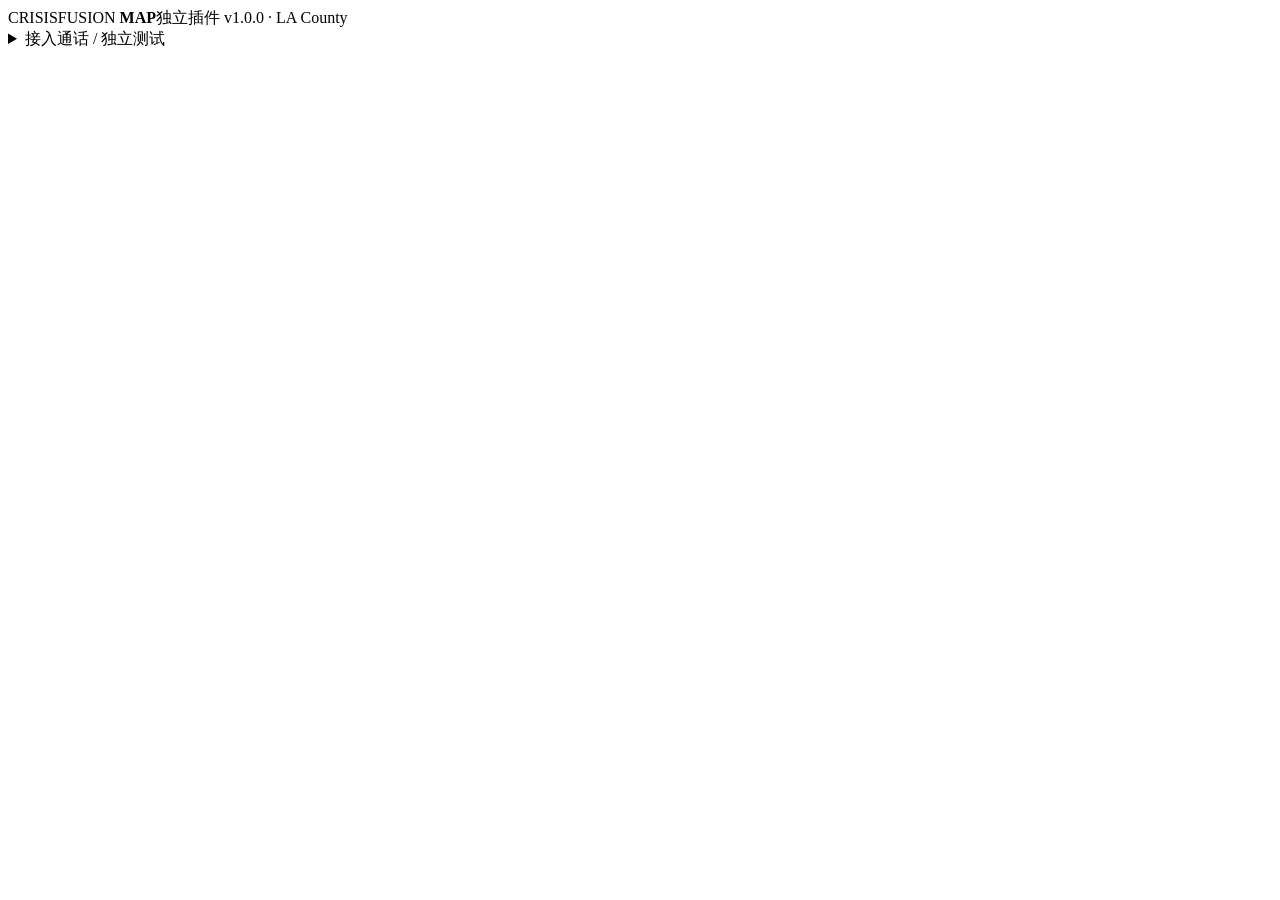
==== crisisfusion_map/static/index.html @ 9ca9fdb5 "Mount the CrisisFusion map plugin as the desk's LA County incident map Vendor a classmate's CrisisFu" ====
<!doctype html>
<html lang="zh-CN"><head><meta charset="utf-8"><meta name="viewport" content="width=device-width,initial-scale=1"><title>CrisisFusion · 独立地图插件</title><link rel="stylesheet" href="static/vendor/leaflet/leaflet.css"><link rel="stylesheet" href="static/shell.css"><link rel="stylesheet" href="static/geo.css"></head>
<body><header><span class="brand">CRISISFUSION <b>MAP</b></span><span>独立插件 v1.0.0 · LA County</span></header><main><details class="panel host-input"><summary>接入通话 / 独立测试</summary><p>宿主通常通过 API 发送通话快照。也可在此手动测试：每次修改使用更大的修订号，同一修订号只接受完全相同的重复提交。不会自动调用地址查询或获取位置。</p><form id="host-call-form"><div class="form-row"><label>Call ID<input name="call_id" required pattern="[A-Za-z0-9][A-Za-z0-9_.:\-]{0,127}" value="demo-call-1"></label><label>修订号<input name="revision" required type="number" min="1" value="1"></label><label>语言<select name="language"><option value="en">English</option><option value="es">Español</option><option value="zh">中文</option></select></label></div><label>完整通话原文<textarea name="text" required maxlength="100000" placeholder="例如：I am at 123 Main St, Los Angeles."></textarea></label><button class="primary" type="submit">保存通话快照</button><p id="host-message" role="status"></p></form><p class="geo-note">设备定位只对宿主明确标记为活动的通话开放；本表单不会自动标记通话活动。API 接口和嵌入方法见随包 README。</p></details><div id="plugin-root"></div></main><script src="static/vendor/leaflet/leaflet.js"></script><script src="static/geo.js"></script></body></html>
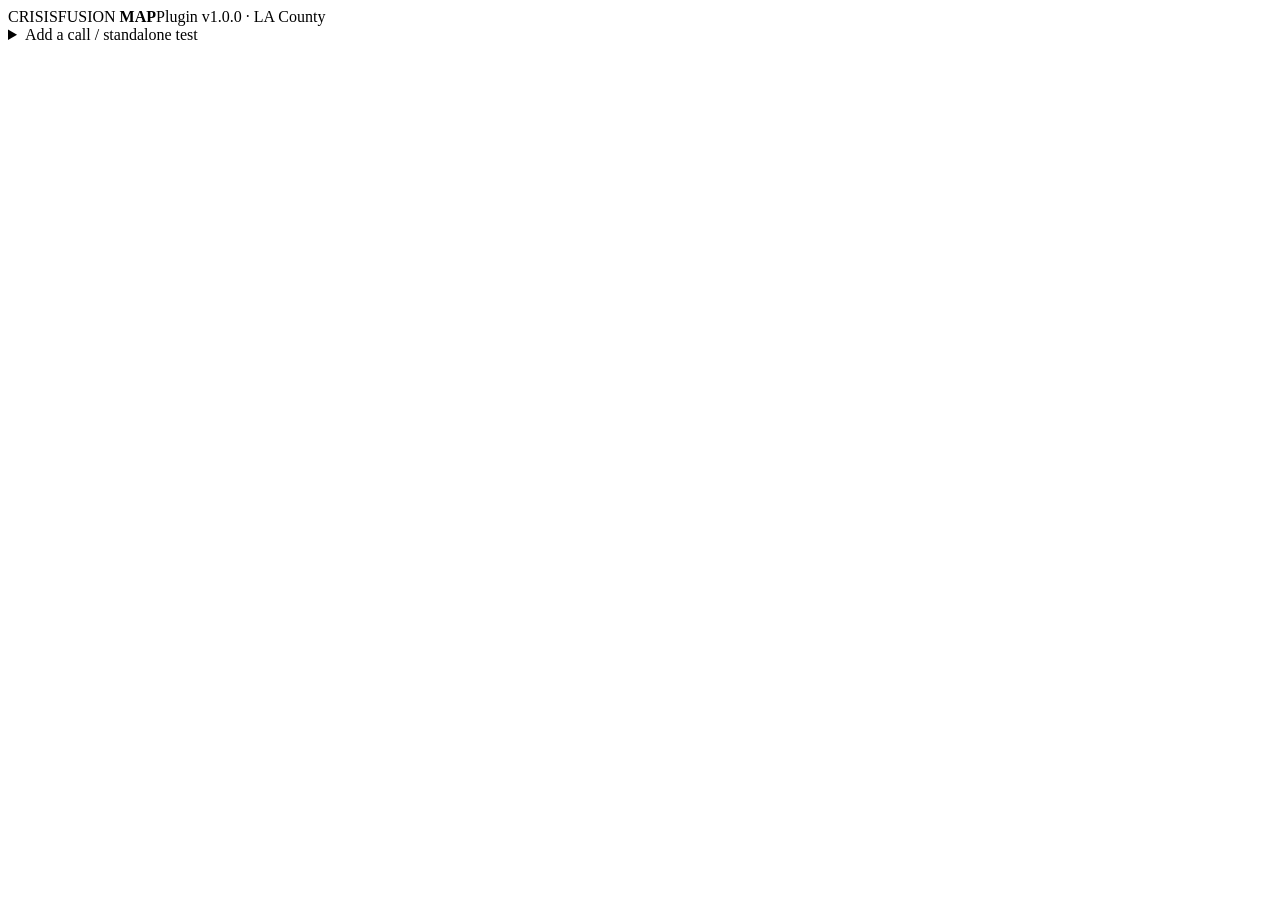
==== commit 169ee5e0: "Translate the map plugin UI to English for the demo Replace the Chinese string literals in the vendo" ====
--- a/crisisfusion_map/static/index.html
+++ b/crisisfusion_map/static/index.html
@@ -1,3 +1,3 @@
 <!doctype html>
-<html lang="zh-CN"><head><meta charset="utf-8"><meta name="viewport" content="width=device-width,initial-scale=1"><title>CrisisFusion · 独立地图插件</title><link rel="stylesheet" href="static/vendor/leaflet/leaflet.css"><link rel="stylesheet" href="static/shell.css"><link rel="stylesheet" href="static/geo.css"></head>
-<body><header><span class="brand">CRISISFUSION <b>MAP</b></span><span>独立插件 v1.0.0 · LA County</span></header><main><details class="panel host-input"><summary>接入通话 / 独立测试</summary><p>宿主通常通过 API 发送通话快照。也可在此手动测试：每次修改使用更大的修订号，同一修订号只接受完全相同的重复提交。不会自动调用地址查询或获取位置。</p><form id="host-call-form"><div class="form-row"><label>Call ID<input name="call_id" required pattern="[A-Za-z0-9][A-Za-z0-9_.:\-]{0,127}" value="demo-call-1"></label><label>修订号<input name="revision" required type="number" min="1" value="1"></label><label>语言<select name="language"><option value="en">English</option><option value="es">Español</option><option value="zh">中文</option></select></label></div><label>完整通话原文<textarea name="text" required maxlength="100000" placeholder="例如：I am at 123 Main St, Los Angeles."></textarea></label><button class="primary" type="submit">保存通话快照</button><p id="host-message" role="status"></p></form><p class="geo-note">设备定位只对宿主明确标记为活动的通话开放；本表单不会自动标记通话活动。API 接口和嵌入方法见随包 README。</p></details><div id="plugin-root"></div></main><script src="static/vendor/leaflet/leaflet.js"></script><script src="static/geo.js"></script></body></html>
+<html lang="en"><head><meta charset="utf-8"><meta name="viewport" content="width=device-width,initial-scale=1"><title>CrisisFusion · Map plugin</title><link rel="stylesheet" href="static/vendor/leaflet/leaflet.css"><link rel="stylesheet" href="static/shell.css"><link rel="stylesheet" href="static/geo.css"></head>
+<body><header><span class="brand">CRISISFUSION <b>MAP</b></span><span>Plugin v1.0.0 · LA County</span></header><main><details class="panel host-input"><summary>Add a call / standalone test</summary><p>The host normally sends call snapshots through the API. You can also test here: each change needs a higher revision, and a repeated revision must be identical. No address lookup or location request is made automatically.</p><form id="host-call-form"><div class="form-row"><label>Call ID<input name="call_id" required pattern="[A-Za-z0-9][A-Za-z0-9_.:\-]{0,127}" value="demo-call-1"></label><label>Revision<input name="revision" required type="number" min="1" value="1"></label><label>Language<select name="language"><option value="en">English</option><option value="es">Español</option><option value="zh">Chinese</option></select></label></div><label>Full call transcript<textarea name="text" required maxlength="100000" placeholder="For example: I am at 123 Main St, Los Angeles."></textarea></label><button class="primary" type="submit">Save call snapshot</button><p id="host-message" role="status"></p></form><p class="geo-note">Device location is available only for calls the host marks active; this form does not mark calls active. See the bundled README for the API and embedding.</p></details><div id="plugin-root"></div></main><script src="static/vendor/leaflet/leaflet.js"></script><script src="static/geo.js"></script></body></html>
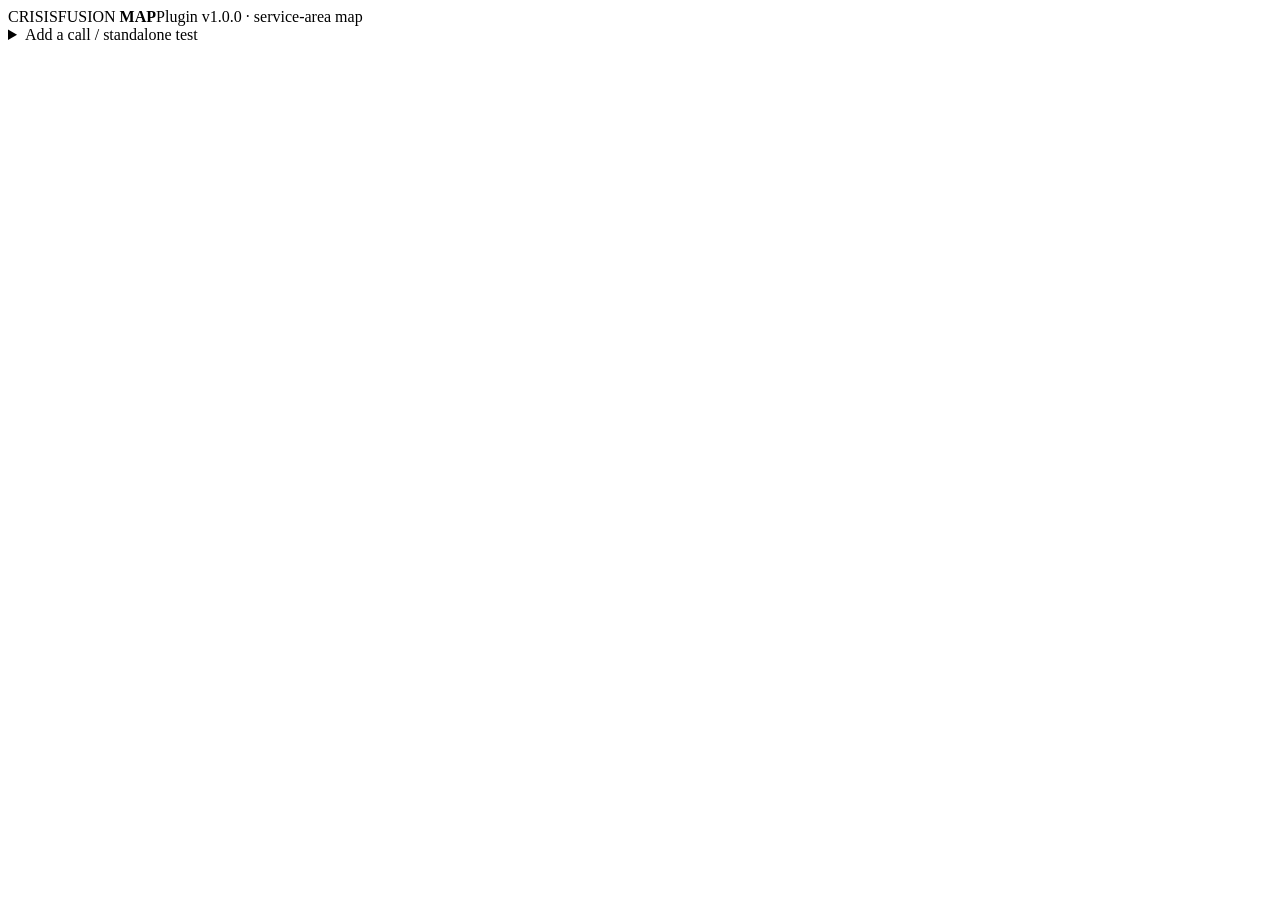
==== commit dcef1b34: "Mark out-of-area map calls dashed, move map servers to 8066/8566, record the change Change record 01" ====
--- a/crisisfusion_map/static/index.html
+++ b/crisisfusion_map/static/index.html
@@ -1,3 +1,3 @@
 <!doctype html>
 <html lang="en"><head><meta charset="utf-8"><meta name="viewport" content="width=device-width,initial-scale=1"><title>CrisisFusion · Map plugin</title><link rel="stylesheet" href="static/vendor/leaflet/leaflet.css"><link rel="stylesheet" href="static/shell.css"><link rel="stylesheet" href="static/geo.css"></head>
-<body><header><span class="brand">CRISISFUSION <b>MAP</b></span><span>Plugin v1.0.0 · LA County</span></header><main><details class="panel host-input"><summary>Add a call / standalone test</summary><p>The host normally sends call snapshots through the API. You can also test here: each change needs a higher revision, and a repeated revision must be identical. No address lookup or location request is made automatically.</p><form id="host-call-form"><div class="form-row"><label>Call ID<input name="call_id" required pattern="[A-Za-z0-9][A-Za-z0-9_.:\-]{0,127}" value="demo-call-1"></label><label>Revision<input name="revision" required type="number" min="1" value="1"></label><label>Language<select name="language"><option value="en">English</option><option value="es">Español</option><option value="zh">Chinese</option></select></label></div><label>Full call transcript<textarea name="text" required maxlength="100000" placeholder="For example: I am at 123 Main St, Los Angeles."></textarea></label><button class="primary" type="submit">Save call snapshot</button><p id="host-message" role="status"></p></form><p class="geo-note">Device location is available only for calls the host marks active; this form does not mark calls active. See the bundled README for the API and embedding.</p></details><div id="plugin-root"></div></main><script src="static/vendor/leaflet/leaflet.js"></script><script src="static/geo.js"></script></body></html>
+<body><header><span class="brand">CRISISFUSION <b>MAP</b></span><span>Plugin v1.0.0 · service-area map</span></header><main><details class="panel host-input"><summary>Add a call / standalone test</summary><p>The host normally sends call snapshots through the API. You can also test here: each change needs a higher revision, and a repeated revision must be identical. No address lookup or location request is made automatically.</p><form id="host-call-form"><div class="form-row"><label>Call ID<input name="call_id" required pattern="[A-Za-z0-9][A-Za-z0-9_.:\-]{0,127}" value="demo-call-1"></label><label>Revision<input name="revision" required type="number" min="1" value="1"></label><label>Language<select name="language"><option value="en">English</option><option value="es">Español</option><option value="zh">Chinese</option></select></label></div><label>Full call transcript<textarea name="text" required maxlength="100000" placeholder="For example: I am at 123 Main St, Los Angeles."></textarea></label><button class="primary" type="submit">Save call snapshot</button><p id="host-message" role="status"></p></form><p class="geo-note">Device location is available only for calls the host marks active; this form does not mark calls active. See the bundled README for the API and embedding.</p></details><div id="plugin-root"></div></main><script src="static/vendor/leaflet/leaflet.js"></script><script src="static/geo.js"></script></body></html>
